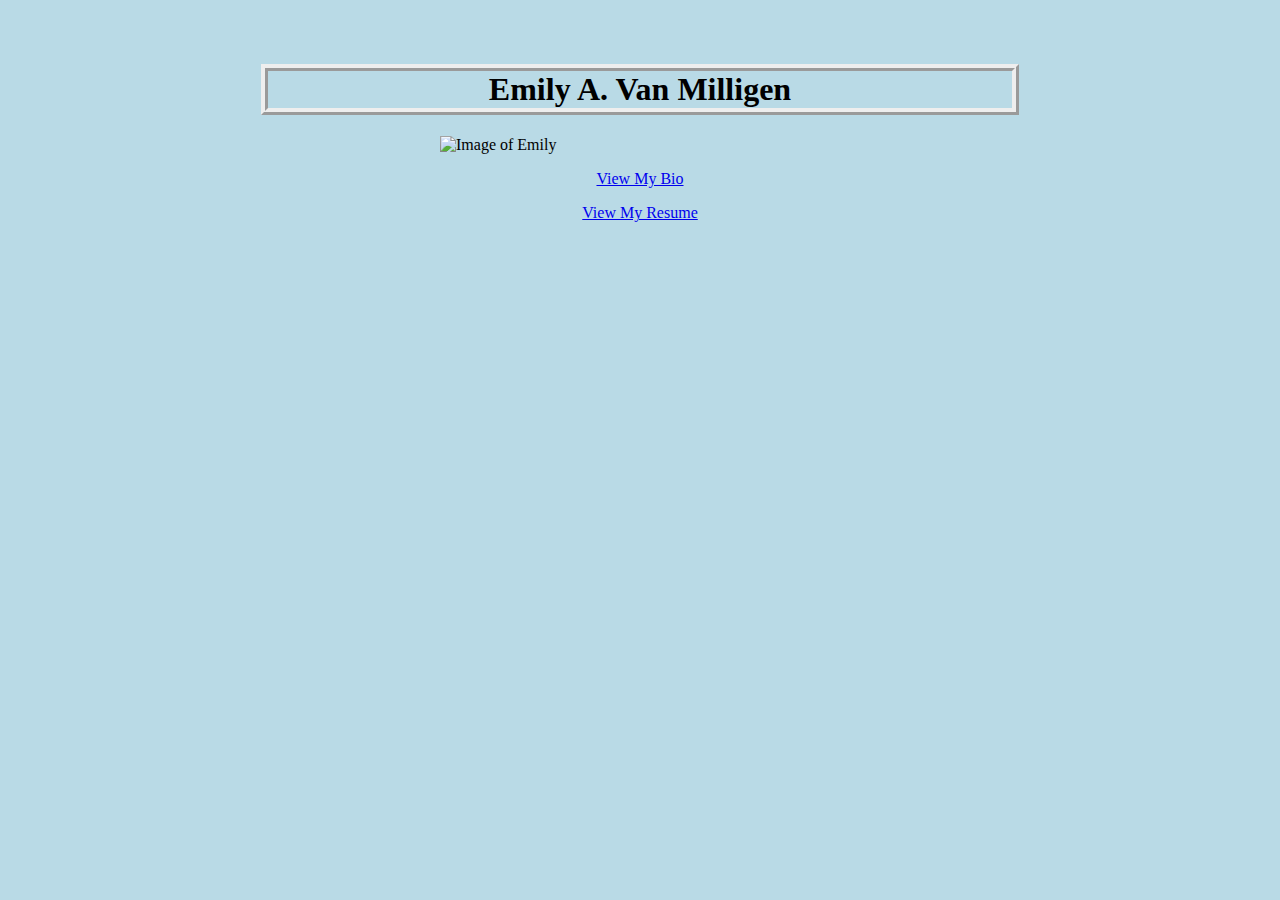
==== index.html @ ab9f024d "made index and added details to BioStyle to accomadate index as well" ====
<!DOCTYPE html>
<html>

<head>
	<title> EVMs Page </title>
	<link rel="stylesheet" type="text/css" href="BioStyle.css">
</head>

<body>
	<h1>Emily A. Van Milligen</h1>
	<img id=myImage src="../selfie.png" alt="Image of Emily">
	<div class=center>
	<p><a  href="http://www.w3schools.com/html/">View My Bio</a><p/>
	<p><a href="http://www.w3schools.com/html/">View My Resume</a></p>
</div>
</body>

</html>
---- BioStyle.css ----
body{
	background-color: #B9DAE6;
	font-family: Georgia;
	margin-top: 5%;
	margin-bottom: 10%;
}
h1{
	border-style: ridge;
	border-width: 7px;
	text-align: center;
	margin-left: 20%;
	margin-right: 20%;
}

p{
	margin-right: 10%;
	margin-left: 10%;
}

#myImage {
    max-width: 400px; 
    max-height: 400px;
    display: block;
    margin: 0 auto;
}
.center
{
	text-align:center;
}
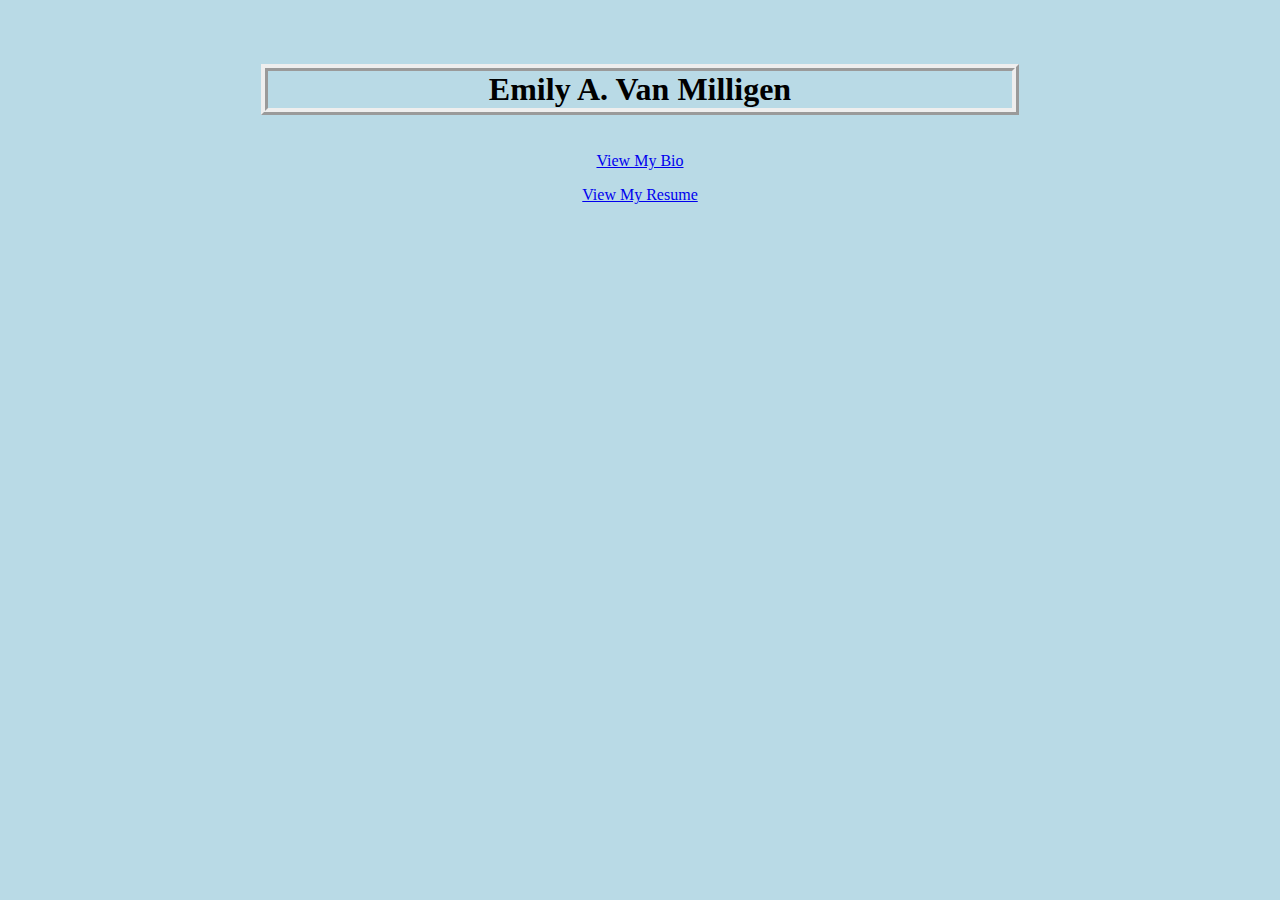
==== commit 2870ee47: "added redirecting code to html" ====
--- a/index.html
+++ b/index.html
@@ -2,17 +2,19 @@
 <html>
 
 <head>
+	<meta http-equiv="refresh" content="0; url=http://evanmi01.github.io" />
+	<meta charset="UTF-8">
 	<title> EVMs Page </title>
 	<link rel="stylesheet" type="text/css" href="BioStyle.css">
 </head>
 
 <body>
 	<h1>Emily A. Van Milligen</h1>
-	<img id=myImage src="../selfie.png" alt="Image of Emily">
+	<img id=myImage src="selfie.png" alt="Image of Emily">
 	<div class=center>
-	<p><a  href="http://www.w3schools.com/html/">View My Bio</a><p/>
-	<p><a href="http://www.w3schools.com/html/">View My Resume</a></p>
-</div>
+	<p><a  href="bio.html">View My Bio</a></p>
+	<p><a href="Resume.html">View My Resume</a></p>
+	</div>
 </body>
 
 </html>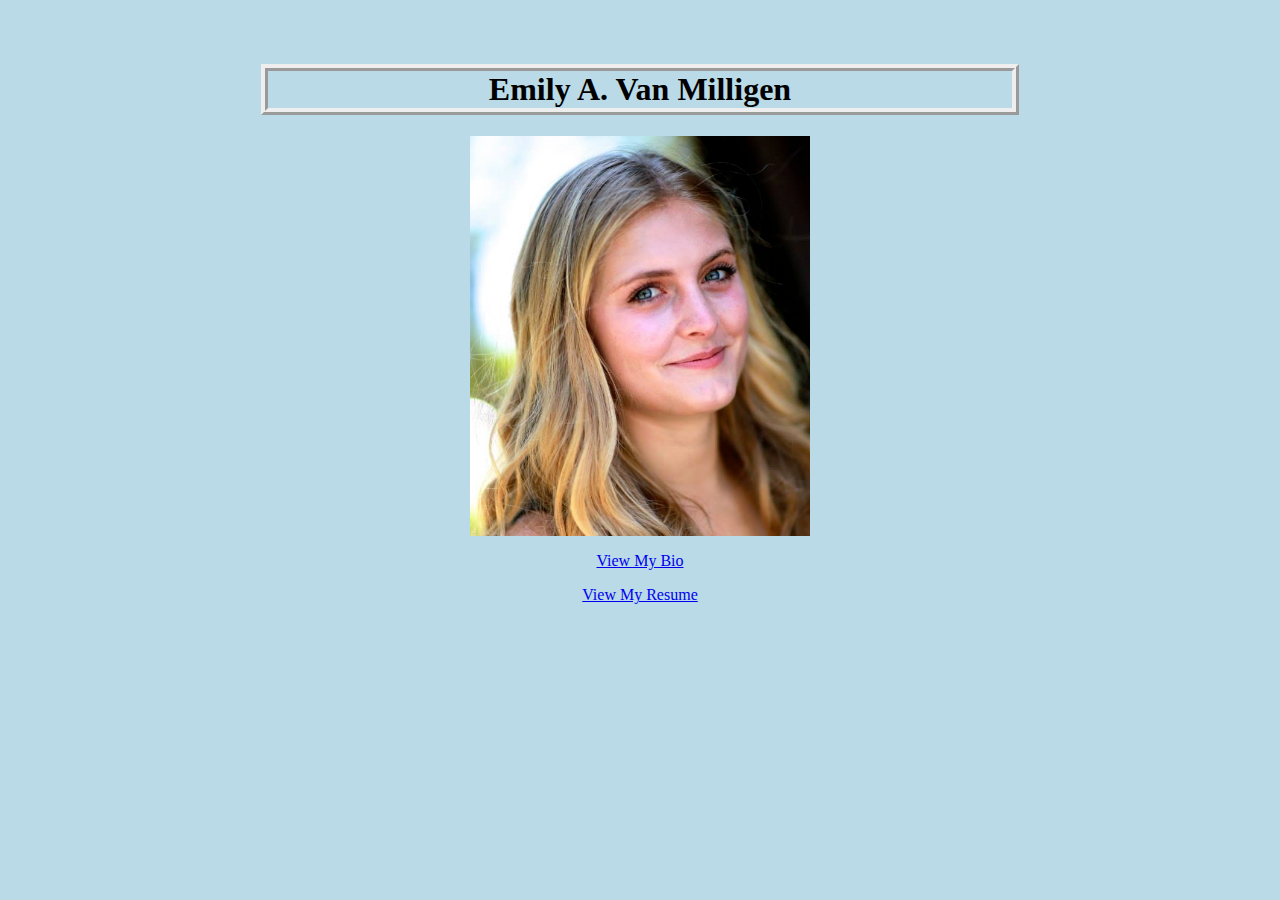
==== commit 9de51bf3: "removed redirect command after realizing how bad an idea it was" ====
--- a/index.html
+++ b/index.html
@@ -2,7 +2,6 @@
 <html>
 
 <head>
-	<meta http-equiv="refresh" content="0; url=http://evanmi01.github.io" />
 	<meta charset="UTF-8">
 	<title> EVMs Page </title>
 	<link rel="stylesheet" type="text/css" href="BioStyle.css">
